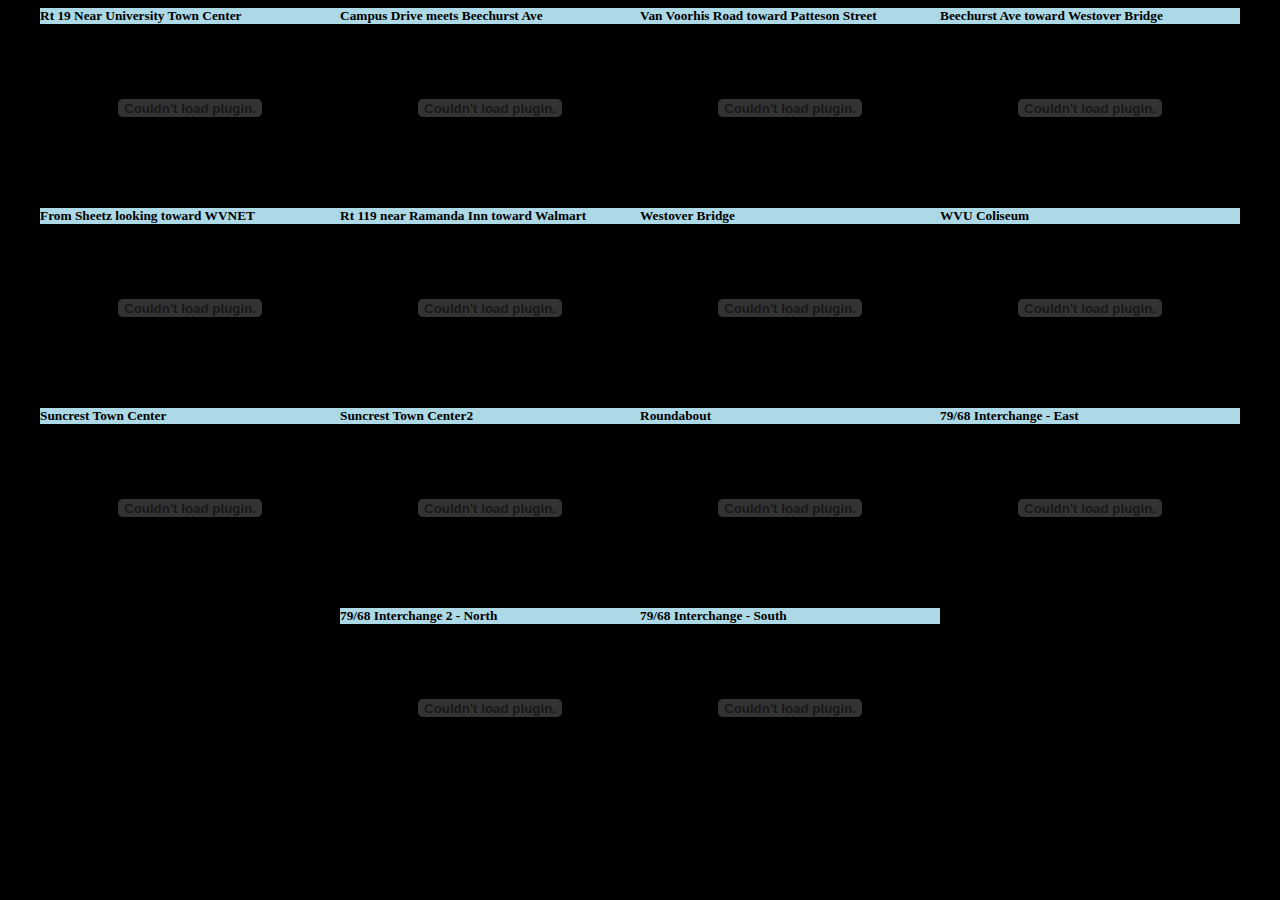
==== camera/index.html @ bc9ee4ae "Initial commit" ====
<!DOCTYPE html>
<html>
<head>
<meta http-equiv="content-type" content="text/html; charset=utf-8">
<title>Morgantown, WV Traffic Cameras</title>
</head>
<style>
body {
	color: #000;
	background: #000;
	font-family: tahoma;
	font-size: 10pt;
	font-weight: bold;
}
.flexcontainer {
	display: -webkit-flex;
	display: flex;
	-webkit-align-items: center;
	align-items: center;
	-webkit-justify-content: center;
	justify-content: center;
	-webkit-flex-direction: row;
	flex-direction: row;
	-webkit-flex-wrap: wrap;
	flex-wrap: wrap;
	-webkit-flex-flow: row wrap;
	flex-flow: row wrap;
	-webkit-align-content: flex-end;
	align-content: flex-end;
}
.guts {
	width : 300px;
	height : 200px;
}
div.label {
	background-color: lightblue;
	position: absolute;
	width: 300px;
}
</style>

<body>
<div class="flexcontainer">
<div class="guts">
<div class="label">Rt 19 Near University Town Center</div>
<embed type="application/x-shockwave-flash" src="1.swf" flashvars="autostart=true&controlbar=none&bufferlength=0&streamer=rtmp://162.210.14.137:1935/rtplive&file=CAM006" allowscriptaccess="always" allowfullscreen="true" seamlesstabbing="true" wmode="opaque" bgcolor="#000000" height="100%" width="100%">
</div>
<div class="guts">
<div class="label">Campus Drive meets Beechurst Ave</div>
<embed type="application/x-shockwave-flash" src="1.swf" flashvars="autostart=true&controlbar=none&bufferlength=0&streamer=rtmp://162.210.14.137:1935/rtplive&file=CAM062" allowscriptaccess="always" allowfullscreen="true" seamlesstabbing="true" wmode="opaque" bgcolor="#000000" height="100%" width="100%">
</div>
<div class="guts">
<div class="label">Van Voorhis Road toward Patteson Street</div>
<embed type="application/x-shockwave-flash" src="1.swf" flashvars="autostart=true&controlbar=none&bufferlength=0&streamer=rtmp://162.210.14.137:1935/rtplive&file=CAM005" allowscriptaccess="always" allowfullscreen="true" seamlesstabbing="true" wmode="opaque" bgcolor="#000000" height="100%" width="100%">
</div>
<div class="guts">
<div class="label">Beechurst Ave toward Westover Bridge</div>
<embed type="application/x-shockwave-flash" src="1.swf" flashvars="autostart=true&controlbar=none&bufferlength=0&streamer=rtmp://162.210.14.137:1935/rtplive&file=CAM063" allowscriptaccess="always" allowfullscreen="true" seamlesstabbing="true" wmode="opaque" bgcolor="#000000" height="100%" width="100%">
</div>
<div class="guts">
<div class="label">From Sheetz looking toward WVNET</div>
<embed type="application/x-shockwave-flash" src="1.swf" flashvars="autostart=true&controlbar=none&bufferlength=0&streamer=rtmp://162.210.14.137:1935/rtplive&file=CAM064" allowscriptaccess="always" allowfullscreen="true" seamlesstabbing="true" wmode="opaque" bgcolor="#000000" height="100%" width="100%">
</div>
<div class="guts">
<div class="label">Rt 119 near Ramanda Inn toward Walmart</div>
<embed type="application/x-shockwave-flash" src="1.swf" flashvars="autostart=true&controlbar=none&bufferlength=0&streamer=rtmp://162.210.14.137:1935/rtplive&file=CAM065" allowscriptaccess="always" allowfullscreen="true" seamlesstabbing="true" wmode="opaque" bgcolor="#000000" height="100%" width="100%">
</div>
<div class="guts">
<div class="label">Westover Bridge</div>
<embed type="application/x-shockwave-flash" src="1.swf" flashvars="autostart=true&controlbar=none&bufferlength=0&streamer=rtmp://162.210.14.137:1935/rtplive&file=CAM066" allowscriptaccess="always" allowfullscreen="true" seamlesstabbing="true" wmode="opaque" bgcolor="#000000" height="100%" width="100%">
</div>
<div class="guts">
<div class="label">WVU Coliseum</div>
<embed type="application/x-shockwave-flash" src="1.swf" flashvars="autostart=true&controlbar=none&bufferlength=0&streamer=rtmp://162.210.14.137:1935/rtplive&file=CAM007" allowscriptaccess="always" allowfullscreen="true" seamlesstabbing="true" wmode="opaque" bgcolor="#000000" height="100%" width="100%">
</div>
<div class="guts">
<div class="label">Suncrest Town Center</div>
<embed type="application/x-shockwave-flash" src="1.swf" flashvars="autostart=true&controlbar=none&bufferlength=0&streamer=rtmp://162.210.14.137:1935/rtplive&file=CAM068" allowscriptaccess="always" allowfullscreen="true" seamlesstabbing="true" wmode="opaque" bgcolor="#000000" height="100%" width="100%">
</div>
<div class="guts">
<div class="label">Suncrest Town Center2</div>
<embed type="application/x-shockwave-flash" src="1.swf" flashvars="autostart=true&controlbar=none&bufferlength=0&streamer=rtmp://162.210.14.137:1935/rtplive&file=CAM067" allowscriptaccess="always" allowfullscreen="true" seamlesstabbing="true" wmode="opaque" bgcolor="#000000" height="100%" width="100%">
</div>
<div class="guts">
<div class="label">Roundabout</div>
<embed type="application/x-shockwave-flash" src="1.swf" flashvars="autostart=true&controlbar=none&bufferlength=0&streamer=rtmp://162.210.14.137:1935/rtplive&file=CAM095" allowscriptaccess="always" allowfullscreen="true" seamlesstabbing="true" wmode="opaque" bgcolor="#000000" height="100%" width="100%">
</div>
<div class="guts">
<div class="label">79/68 Interchange - East</div>
<embed type="application/x-shockwave-flash" src="1.swf" flashvars="autostart=true&controlbar=none&bufferlength=0&streamer=rtmp://162.210.14.137:1935/rtplive&file=CAM092" allowscriptaccess="always" allowfullscreen="true" seamlesstabbing="true" wmode="opaque" bgcolor="#000000" height="100%" width="100%">
</div>
<div class="guts">
<div class="label">79/68 Interchange 2 - North</div>
<embed type="application/x-shockwave-flash" src="1.swf" flashvars="autostart=true&controlbar=none&bufferlength=0&streamer=rtmp://162.210.14.137:1935/rtplive&file=CAM093" allowscriptaccess="always" allowfullscreen="true" seamlesstabbing="true" wmode="opaque" bgcolor="#000000" height="100%" width="100%">
</div>
<div class="guts">
<div class="label">79/68 Interchange - South</div>
<embed type="application/x-shockwave-flash" src="1.swf" flashvars="autostart=true&controlbar=none&bufferlength=0&streamer=rtmp://162.210.14.137:1935/rtplive&file=CAM094" allowscriptaccess="always" allowfullscreen="true" seamlesstabbing="true" wmode="opaque" bgcolor="#000000" height="100%" width="100%">
</div>
</div>
</body>
</html>
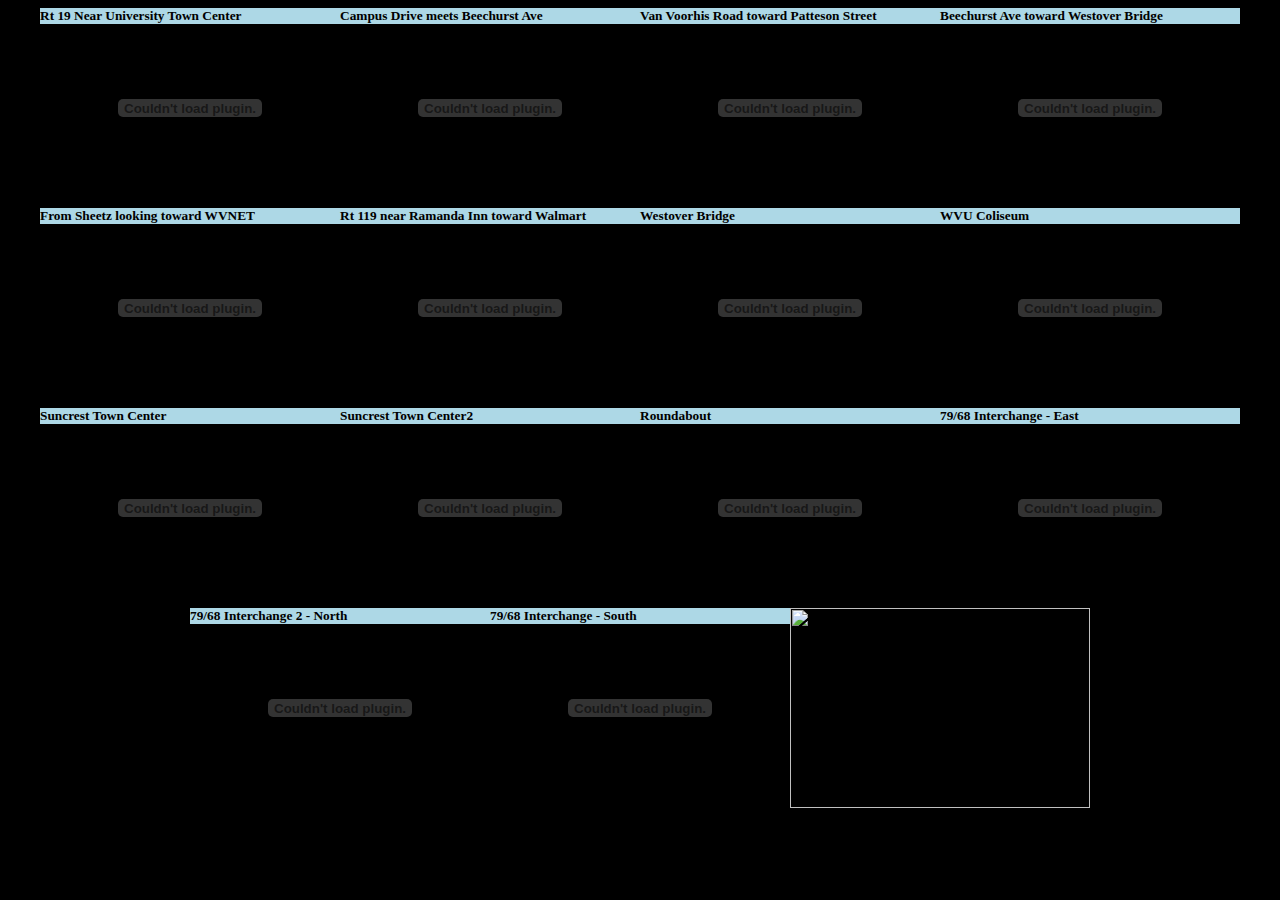
==== commit da8f1955: "changes" ====
--- a/camera/index.html
+++ b/camera/index.html
@@ -45,59 +45,79 @@
 <div class="label">Rt 19 Near University Town Center</div>
 <embed type="application/x-shockwave-flash" src="1.swf" flashvars="autostart=true&controlbar=none&bufferlength=0&streamer=rtmp://162.210.14.137:1935/rtplive&file=CAM006" allowscriptaccess="always" allowfullscreen="true" seamlesstabbing="true" wmode="opaque" bgcolor="#000000" height="100%" width="100%">
 </div>
+
 <div class="guts">
 <div class="label">Campus Drive meets Beechurst Ave</div>
 <embed type="application/x-shockwave-flash" src="1.swf" flashvars="autostart=true&controlbar=none&bufferlength=0&streamer=rtmp://162.210.14.137:1935/rtplive&file=CAM062" allowscriptaccess="always" allowfullscreen="true" seamlesstabbing="true" wmode="opaque" bgcolor="#000000" height="100%" width="100%">
 </div>
+
 <div class="guts">
 <div class="label">Van Voorhis Road toward Patteson Street</div>
 <embed type="application/x-shockwave-flash" src="1.swf" flashvars="autostart=true&controlbar=none&bufferlength=0&streamer=rtmp://162.210.14.137:1935/rtplive&file=CAM005" allowscriptaccess="always" allowfullscreen="true" seamlesstabbing="true" wmode="opaque" bgcolor="#000000" height="100%" width="100%">
 </div>
+
 <div class="guts">
 <div class="label">Beechurst Ave toward Westover Bridge</div>
 <embed type="application/x-shockwave-flash" src="1.swf" flashvars="autostart=true&controlbar=none&bufferlength=0&streamer=rtmp://162.210.14.137:1935/rtplive&file=CAM063" allowscriptaccess="always" allowfullscreen="true" seamlesstabbing="true" wmode="opaque" bgcolor="#000000" height="100%" width="100%">
 </div>
+
 <div class="guts">
 <div class="label">From Sheetz looking toward WVNET</div>
 <embed type="application/x-shockwave-flash" src="1.swf" flashvars="autostart=true&controlbar=none&bufferlength=0&streamer=rtmp://162.210.14.137:1935/rtplive&file=CAM064" allowscriptaccess="always" allowfullscreen="true" seamlesstabbing="true" wmode="opaque" bgcolor="#000000" height="100%" width="100%">
 </div>
+
 <div class="guts">
 <div class="label">Rt 119 near Ramanda Inn toward Walmart</div>
 <embed type="application/x-shockwave-flash" src="1.swf" flashvars="autostart=true&controlbar=none&bufferlength=0&streamer=rtmp://162.210.14.137:1935/rtplive&file=CAM065" allowscriptaccess="always" allowfullscreen="true" seamlesstabbing="true" wmode="opaque" bgcolor="#000000" height="100%" width="100%">
 </div>
+
 <div class="guts">
 <div class="label">Westover Bridge</div>
 <embed type="application/x-shockwave-flash" src="1.swf" flashvars="autostart=true&controlbar=none&bufferlength=0&streamer=rtmp://162.210.14.137:1935/rtplive&file=CAM066" allowscriptaccess="always" allowfullscreen="true" seamlesstabbing="true" wmode="opaque" bgcolor="#000000" height="100%" width="100%">
 </div>
+
 <div class="guts">
 <div class="label">WVU Coliseum</div>
 <embed type="application/x-shockwave-flash" src="1.swf" flashvars="autostart=true&controlbar=none&bufferlength=0&streamer=rtmp://162.210.14.137:1935/rtplive&file=CAM007" allowscriptaccess="always" allowfullscreen="true" seamlesstabbing="true" wmode="opaque" bgcolor="#000000" height="100%" width="100%">
 </div>
+
 <div class="guts">
 <div class="label">Suncrest Town Center</div>
 <embed type="application/x-shockwave-flash" src="1.swf" flashvars="autostart=true&controlbar=none&bufferlength=0&streamer=rtmp://162.210.14.137:1935/rtplive&file=CAM068" allowscriptaccess="always" allowfullscreen="true" seamlesstabbing="true" wmode="opaque" bgcolor="#000000" height="100%" width="100%">
 </div>
+
 <div class="guts">
 <div class="label">Suncrest Town Center2</div>
 <embed type="application/x-shockwave-flash" src="1.swf" flashvars="autostart=true&controlbar=none&bufferlength=0&streamer=rtmp://162.210.14.137:1935/rtplive&file=CAM067" allowscriptaccess="always" allowfullscreen="true" seamlesstabbing="true" wmode="opaque" bgcolor="#000000" height="100%" width="100%">
 </div>
+
 <div class="guts">
 <div class="label">Roundabout</div>
 <embed type="application/x-shockwave-flash" src="1.swf" flashvars="autostart=true&controlbar=none&bufferlength=0&streamer=rtmp://162.210.14.137:1935/rtplive&file=CAM095" allowscriptaccess="always" allowfullscreen="true" seamlesstabbing="true" wmode="opaque" bgcolor="#000000" height="100%" width="100%">
 </div>
+
 <div class="guts">
 <div class="label">79/68 Interchange - East</div>
 <embed type="application/x-shockwave-flash" src="1.swf" flashvars="autostart=true&controlbar=none&bufferlength=0&streamer=rtmp://162.210.14.137:1935/rtplive&file=CAM092" allowscriptaccess="always" allowfullscreen="true" seamlesstabbing="true" wmode="opaque" bgcolor="#000000" height="100%" width="100%">
 </div>
+
 <div class="guts">
 <div class="label">79/68 Interchange 2 - North</div>
 <embed type="application/x-shockwave-flash" src="1.swf" flashvars="autostart=true&controlbar=none&bufferlength=0&streamer=rtmp://162.210.14.137:1935/rtplive&file=CAM093" allowscriptaccess="always" allowfullscreen="true" seamlesstabbing="true" wmode="opaque" bgcolor="#000000" height="100%" width="100%">
 </div>
+
 <div class="guts">
 <div class="label">79/68 Interchange - South</div>
 <embed type="application/x-shockwave-flash" src="1.swf" flashvars="autostart=true&controlbar=none&bufferlength=0&streamer=rtmp://162.210.14.137:1935/rtplive&file=CAM094" allowscriptaccess="always" allowfullscreen="true" seamlesstabbing="true" wmode="opaque" bgcolor="#000000" height="100%" width="100%">
 </div>
+
+<div class="guts">
+<a href="http://sirocco.accuweather.com/nx_mosaic_640x480_public/sir/inmasirva_.gif" target="_blank"><img src="http://sirocco.accuweather.com/nx_mosaic_640x480_public/sir/inmasirva_.gif" width="100%" height="100%"></img></a>
 </div>
+
+</div>
+
+
 </body>
 </html>
 
